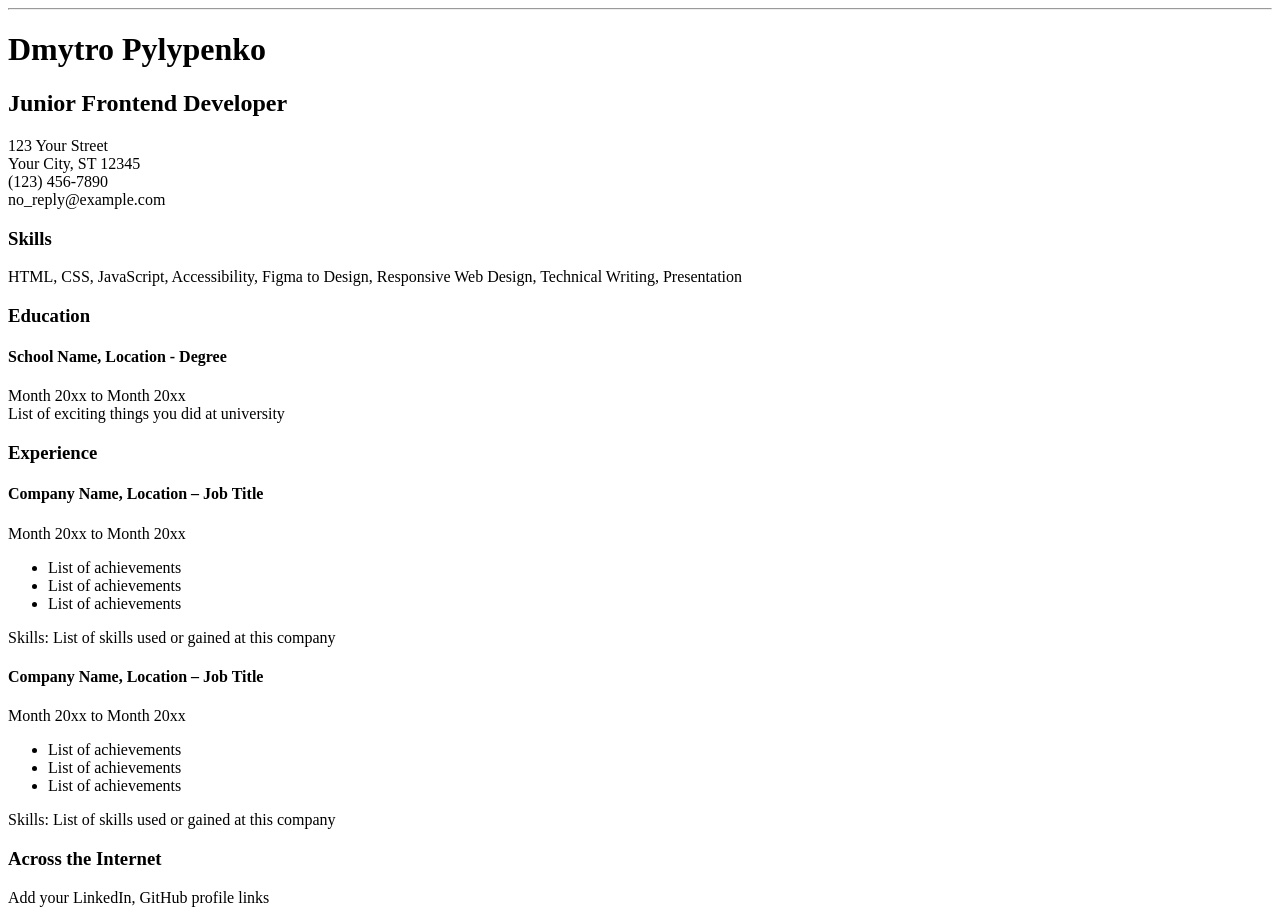
==== Frontend Projects/01-single-page-cv/index.html @ 0833202f "Add initial HTML structure for Single Page CV" ====
<!DOCTYPE html>
<html lang="en">
<head>
    <meta charset="UTF-8">
    <meta name="viewport" content="width=device-width, initial-scale=1.0">
    <title>Single Page CV</title>
</head>
<body>
    <hr>
    <h1>Dmytro Pylypenko</h1>
    <h2>Junior Frontend Developer</h2>
    <section>
        <p>
            123 Your Street<br />
            Your City, ST 12345<br />
            (123) 456-7890<br />
            no_reply@example.com<br />
        </p>
    </section>
    <section>
        <h3>Skills</h3>
        <p>
            HTML, CSS, JavaScript, Accessibility, Figma to Design, Responsive Web Design, Technical Writing, Presentation
        </p>
    </section>
    <section>
        <h3>Education</h3>
        <p>
            <h4>School Name, Location - Degree</h4>
            <time>Month 20xx to Month 20xx</time><br />
            List of exciting things you did at university<br />
        </p>
    </section>
    <section>
        <h3>Experience</h3>
        <p>
            <h4>Company Name, Location – Job Title</h4>
            <time>Month 20xx to Month 20xx</time><br />
            <ul>
                <li>List of achievements</li>
                <li>List of achievements</li>
                <li>List of achievements</li>
            </ul>
            Skills: List of skills used or gained at this company
            <h4>Company Name, Location – Job Title</h4>
            <time>Month 20xx to Month 20xx</time><br />
            <ul>
                <li>List of achievements</li>
                <li>List of achievements</li>
                <li>List of achievements</li>
            </ul>
            Skills: List of skills used or gained at this company
        </p>
    </section>
    <section>
        <h3>Across the Internet</h3>
        <p>
            Add your LinkedIn, GitHub profile links
        </p>
    </section>
</body>
</html>
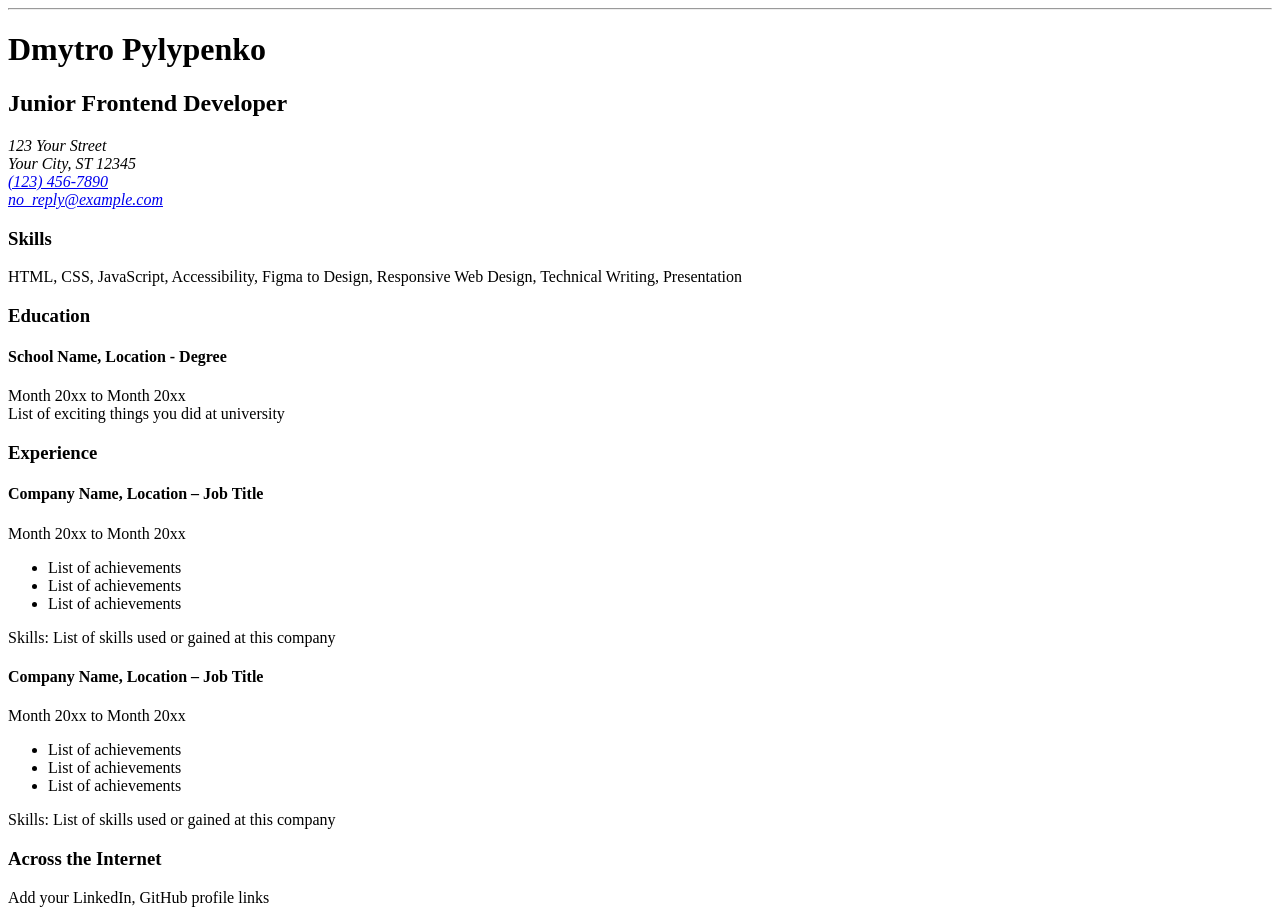
==== commit a9ae886e: "Add Task Tracker project with basic functionality" ====
--- a/Frontend Projects/01-single-page-cv/index.html
+++ b/Frontend Projects/01-single-page-cv/index.html
@@ -10,12 +10,12 @@
     <h1>Dmytro Pylypenko</h1>
     <h2>Junior Frontend Developer</h2>
     <section>
-        <p>
+        <address>
             123 Your Street<br />
             Your City, ST 12345<br />
-            (123) 456-7890<br />
-            no_reply@example.com<br />
-        </p>
+            <a href="tel:(123) 456-7890">(123) 456-7890</a><br />
+            <a href="mailto:no_reply@example.com">no_reply@example.com</a><br />
+        </address>
     </section>
     <section>
         <h3>Skills</h3>
@@ -25,16 +25,16 @@
     </section>
     <section>
         <h3>Education</h3>
+        <h4>School Name, Location - Degree</h4>
         <p>
-            <h4>School Name, Location - Degree</h4>
             <time>Month 20xx to Month 20xx</time><br />
             List of exciting things you did at university<br />
         </p>
     </section>
     <section>
         <h3>Experience</h3>
+        <h4>Company Name, Location – Job Title</h4>
         <p>
-            <h4>Company Name, Location – Job Title</h4>
             <time>Month 20xx to Month 20xx</time><br />
             <ul>
                 <li>List of achievements</li>
@@ -42,7 +42,9 @@
                 <li>List of achievements</li>
             </ul>
             Skills: List of skills used or gained at this company
-            <h4>Company Name, Location – Job Title</h4>
+        </p>
+        <h4>Company Name, Location – Job Title</h4>
+            <p>
             <time>Month 20xx to Month 20xx</time><br />
             <ul>
                 <li>List of achievements</li>
